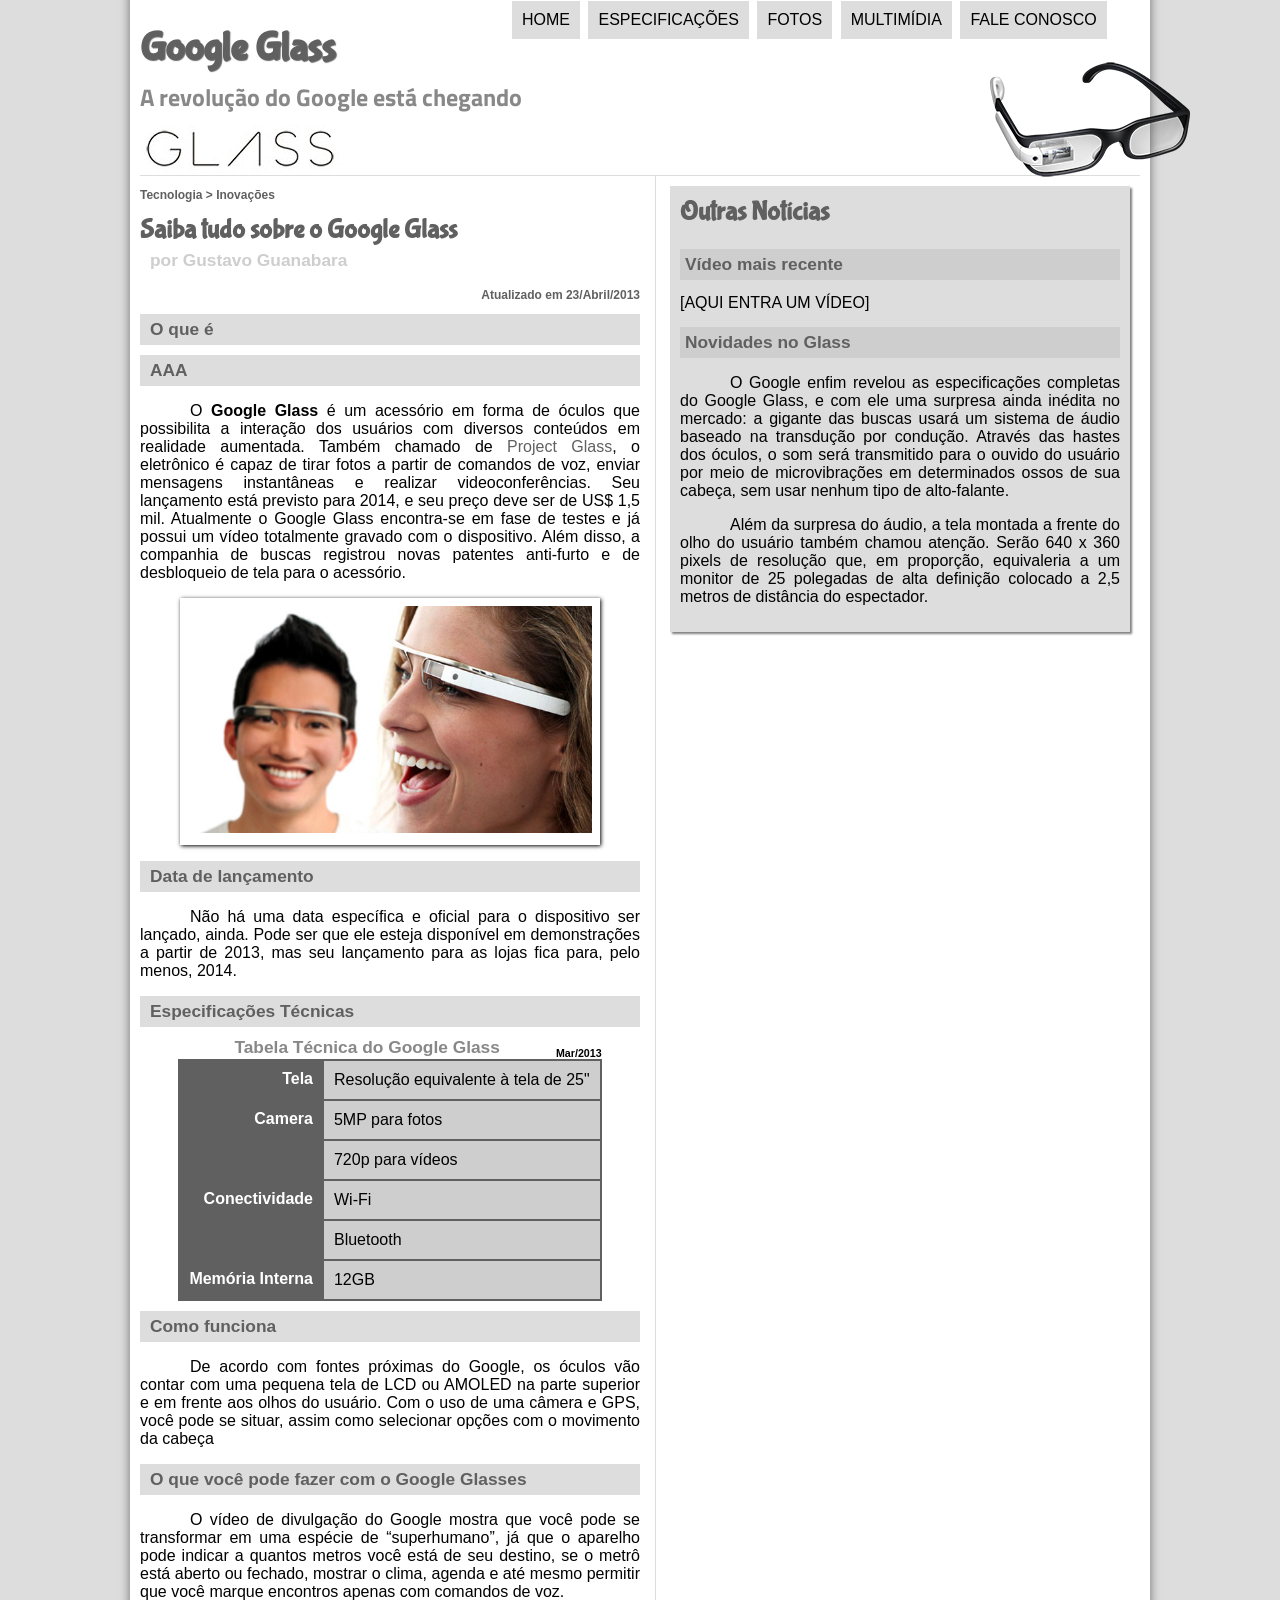
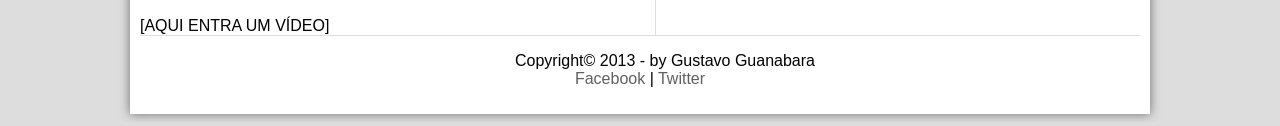
==== index.html @ 14366fdf "segundo_commit" ====
<!DOCTYPE html>
<html lang="pt-br" xmlns="http://www.w3.org/1999/html">
<head>
    <meta charset="UTF-8"/>
    <meta name="viewport" content="width=device-width, initial-scale=1.0"/>
    <title>Tudo Sobre Google Glass</title>
    <link rel="stylesheet" type="text/css" href="_css/estilo.css"/>
</head>
<body>
<script language="JavaScript" src="_javascript/funcoes.js"></script>
<div id="interface">
<header id="cabecalho">
    <hgroup>
    <h1>Google Glass</h1>
    <h2>A revolução do Google está chegando</h2>
    </hgroup>

<img id="icone" src="_imagens/glass-oculos-preto-peq.png" alt="contato"/>
<nav id="menu">
    <h1>Menu Principal</h1>
    <ul >
        <li onmouseover="mudaFoto('_imagens/home.png')" onmouseout="mudaFoto('_imagens/glass-oculos-preto-peq.png')"><a href="index.html">Home</a></li>
        <li onmouseover="mudaFoto('_imagens/especificacoes.png')" onmouseout="mudaFoto('_imagens/glass-oculos-preto-peq.png')"><a href="specs.html">Especificações</a></li>
        <li onmouseover="mudaFoto('_imagens/fotos.png')" onmouseout="mudaFoto('_imagens/glass-oculos-preto-peq.png')"><a href="fotos.html">Fotos</a></li>
        <li onmouseover="mudaFoto('_imagens/multimidia.png')" onmouseout="mudaFoto('_imagens/glass-oculos-preto-peq.png')"><a href="multimidia.html">Multimídia</a></li>
        <li onmouseover="mudaFoto('_imagens/contato.png')" onmouseout="mudaFoto('_imagens/glass-oculos-preto-peq.png')"><a href="fale-conosco.html">Fale conosco</a></li>
    </ul>
</nav>
</header>
<section id="corpo">
    <article id="noticia-principal">
        <header id="cabecalho-artigo">
            <hgroup>
                <h3>Tecnologia > Inovações</h3>
                <h1>Saiba tudo sobre o Google Glass</h1>
                <h2>por Gustavo Guanabara</h2>
                <h3 class="direita">Atualizado em 23/Abril/2013</h3>
            </hgroup>
        </header>

<h2 style="text-align: left">O que é</h2>
<h2 style="text-align: left">AAA</h2>
    <p>O <span style="font-weight: 900">Google Glass</span> é um acessório em forma de óculos que possibilita a interação dos usuários com diversos conteúdos em realidade aumentada. Também chamado de <a href="https://glass.goole.com" target="_blank">Project Glass</a>, o eletrônico é capaz de tirar fotos a partir de comandos de voz, enviar mensagens instantâneas e realizar video&shy;con&shy;fe&shy;rên&shy;cias. Seu lançamento está previsto para 2014, e seu preço deve ser de US$ 1,5 mil. Atualmente o Google Glass encontra-se em fase de testes e já possui um vídeo totalmente gravado com o dispositivo. Além disso, a companhia de buscas registrou novas patentes anti-furto e de desbloqueio de tela para o acessório.</p>

<figure class="foto-legenda">
    <img src="_imagens/glass-quadro-homem-mulher.jpg" alt="projeto"/>
        <figcaption>
            <h3>Google Glass</h3>
            <p>Uma nova maneira de ver o mundo</p>
        </figcaption>
</figure>

<h2>Data de lançamento</h2>
<p>Não há uma data específica e oficial para o dispositivo ser lançado, ainda. Pode ser que ele esteja disponível em demonstrações a partir de 2013, mas seu lançamento para as lojas fica para, pelo menos, 2014.</p>

<h2>Especificações Técnicas</h2>
<table id="tabelaspec">
<caption>Tabela Técnica do Google Glass <span>Mar/2013</span></caption>
<tr><td class="ce">Tela</td><td class="cd">Resolução equivalente à tela de 25"</td></tr>
<tr><td rowspan="2" class="ce">Camera</td><td class="cd">5MP para fotos</td></tr>
    <tr><td class="cd">720p para vídeos</td></tr>
<tr><td rowspan="2" class="ce">Conectividade</td><td class="cd">Wi-Fi</td></tr>
    <tr><td class="cd">Bluetooth</td></tr>
<tr><td class="ce">Memória Interna</td><td class="cd">12GB</td></tr>

</table>
<h2>Como funciona</h2>
<p>De acordo com fontes próximas do Google, os óculos vão contar com uma pequena tela de LCD ou AMOLED na parte superior e em frente aos olhos do usuário. Com o uso de uma câmera e GPS, você pode se situar, assim como selecionar opções com o movimento da cabeça</p>

<h2>O que você pode fazer com o Google Glasses</h2>
<p>O vídeo de divulgação do Google mostra que você pode se transformar em uma espécie de “super<wbr/>humano”, já que o aparelho pode indicar a quantos metros você está de seu destino, se o metrô está aberto ou fechado, mostrar o clima, agenda e até mesmo permitir que você marque encontros apenas com comandos de voz.</p>

[AQUI ENTRA UM VÍDEO]
    </article>
</section>
<aside id="lateral">
<h1>Outras Notícias</h1>
<h2>Vídeo mais recente</h2>

[AQUI ENTRA UM VÍDEO]

<h2>Novidades no Glass</h2>
<p>O Google enfim revelou as especificações completas do Google Glass, e com ele uma surpresa ainda inédita no mercado: a gigante das buscas usará um sistema de áudio baseado na transdução por condução. Através das hastes dos óculos, o som será transmitido para o ouvido do usuário por meio de micro<wbr/>vibrações em determinados ossos de sua cabeça, sem usar nenhum tipo de alto-falante.</p>

<p>Além da surpresa do áudio, a tela montada a frente do olho do usuário também chamou atenção. Serão 640 x 360 pixels de resolução que, em proporção, equivaleria a um monitor de 25 polegadas de alta definição colocado a 2,5 metros de distância do espectador.</p>

</aside>
<footer id="rodape">
<p>Copyright&copy; 2013 - by Gustavo Guanabara <br/>
<a href="https://facebook.com.br" target="_blank"> Facebook</a> |
    <a href="https://x.com/home" target="_blank"> Twitter</a></p>
</footer>
</div>
</body>
</html>
---- _css/estilo.css ----
@charset "UTF-8";
@import url('https://fonts.googleapis.com/css2?family=Titillium+Web&display=swap');
@font-face {
    font-family: 'FontLogo';
    src: url('../_fonts/bubblegum-sans-regular.otf');
}

body{
    font-family: Arial, Helvetica, sans-serif;
    background-color: #dddddd;
    color: rgba(0,0, 0, 1);
}

div#interface{
    position: relative;
    width: 1000px;
    background-color: white;
    margin: -20px auto 0px auto;
    box-shadow: 0px 0px 10px rgba(0, 0, 0, 0.5);
    padding: 10px;
}

p{
    text-align: justify;
    text-indent: 50px;
}

a{
    color: #606060;
    text-decoration: none;
}

a:hover{
    text-decoration: underline;
}

header#cabecalho img#icone{
    position: absolute;
    right: -40px;
    top: 70px;
}

header#cabecalho{
    border-bottom: 1px #dddddd solid;
    height: 150px;
    background: url("../_imagens/glass-logo-peq.jpg") no-repeat 0px 100px;
}

header#cabecalho h1{
    font-family: FontLogo, sans-serif;
    font-size: 30pt;
    color: #606060;
    text-shadow: 1px 1px 1px rgba(0,0,0,.6);
    padding: 0px;
    margin-bottom: 0px;
}
header#cabecalho h2{
    font-family: "Titillium Web", sans-serif;
    color: #888888;
    padding: 0px;
    margin-top: 8px;
}

/* Formatação de imagem com legendas */

figure.foto-legenda{
    position: relative;
    border: 8px solid white;
    box-shadow: 1px 1px 4px black;
}
figure.foto-legenda img{
    width: 100%;
    height: 100%;
}
figure.foto-legenda figcaption{
    opacity: 0;
    position: absolute;
    top: 0;
    background-color: rgba(0, 0, 0, 0.4);
    color: white;
    width: 100%;
    height: 100%;
    padding: 10px;
    box-sizing: border-box;
    transition: opacity 1s;
}
figure.foto-legenda:hover figcaption{
    opacity: 0.8;
}
nav#menu{
    display: block;
}

nav#menu ul{
    list-style: none;
    text-transform: uppercase;
    position: absolute;
    top: -5px;
    left: 340px;
}
nav#menu li{
    display: inline-block;
    background-color: #dddddd;
    padding: 10px;
    margin: 2px;
    transition: background-color 0.8s;
    -webkit-transition: background-color 0.8s;-o-transition: background-color 0.8s;
}

nav#menu li:hover{
    background-color: #606060;
}

nav#menu h1{
    display: none;
}
nav#menu a{
    color: #000000;
    text-decoration: none;
}
nav#menu a:hover{
    color: #FFFFFF;
    text-decoration: underline;
}

section#corpo{
    display: block;
    width: 500px;
    float: left;
    border-right: 1px #dddddd solid;
    padding-right: 15px;
}

article#noticia-principal h2{
    font-size: 13pt;
    color: #606060;
    background-color: #dddddd;
    padding: 5px 0px 5px 10px;
    margin: 10px 0px 10px 0px;
}

header#cabecalho-artigo h1 {
    font-family: 'FontLogo', sans-serif;
    font-size: 20pt;
    color: #606060;
    margin-bottom: 0px;
    margin-top: 0px;
}

.direita{
    text-align: right;
}

header#cabecalho-artigo h2{
    font-size: 13pt;
    color: #cecece;
    background-color: #FFFFFF;
    margin: 0px;

}
header#cabecalho-artigo h3{
    font-size: 12px;
    color: #606060;
}

table#tabelaspec{
    border: 1px solid #606060;
    border-spacing: 0;
    margin-left: auto;
    margin-right: auto;
}
table#tabelaspec td{
    border: 1px solid #606060;
    padding: 10px;
    text-align: center;
    vertical-align: middle;
}

table#tabelaspec td.ce{
    background-color: #606060;
    text-align: right;
    color: white;
    border: none;
    vertical-align: top;
    font-weight: bold;
    font-family: sans-serif;
}

table#tabelaspec td.cd{
    background-color: #cecece;
    text-align: left;
}
table#tabelaspec caption{
    color: #888888;
    font-size: 13pt;
    font-weight: bolder;
}

table#tabelaspec caption span{
    display: block;
    float: right;
    color: black;
    font-size: 8pt;
    margin-top: 10px;
}
aside#lateral{
    display: block;
    width: 440px;
    float: right;
    background-color: #dddddd;
    padding: 10px;
    margin: 10px;
    box-shadow: 2px 2px 2px rgba(0, 0, 0, 0.5);
}

aside#lateral h1{
    font-family: 'FontLogo', sans-serif;
    font-size: 20pt;
    color: #606060;
    margin-top: 0px;
}

aside#lateral h2{
    background-color: #cecece;
    font-size: 13pt;
    color: #606060;
    padding: 5px;
}
footer#rodape{
    clear: both;
    border-top: 1px #dddddd solid;
}

footer#rodape p{
    text-align: center;
}
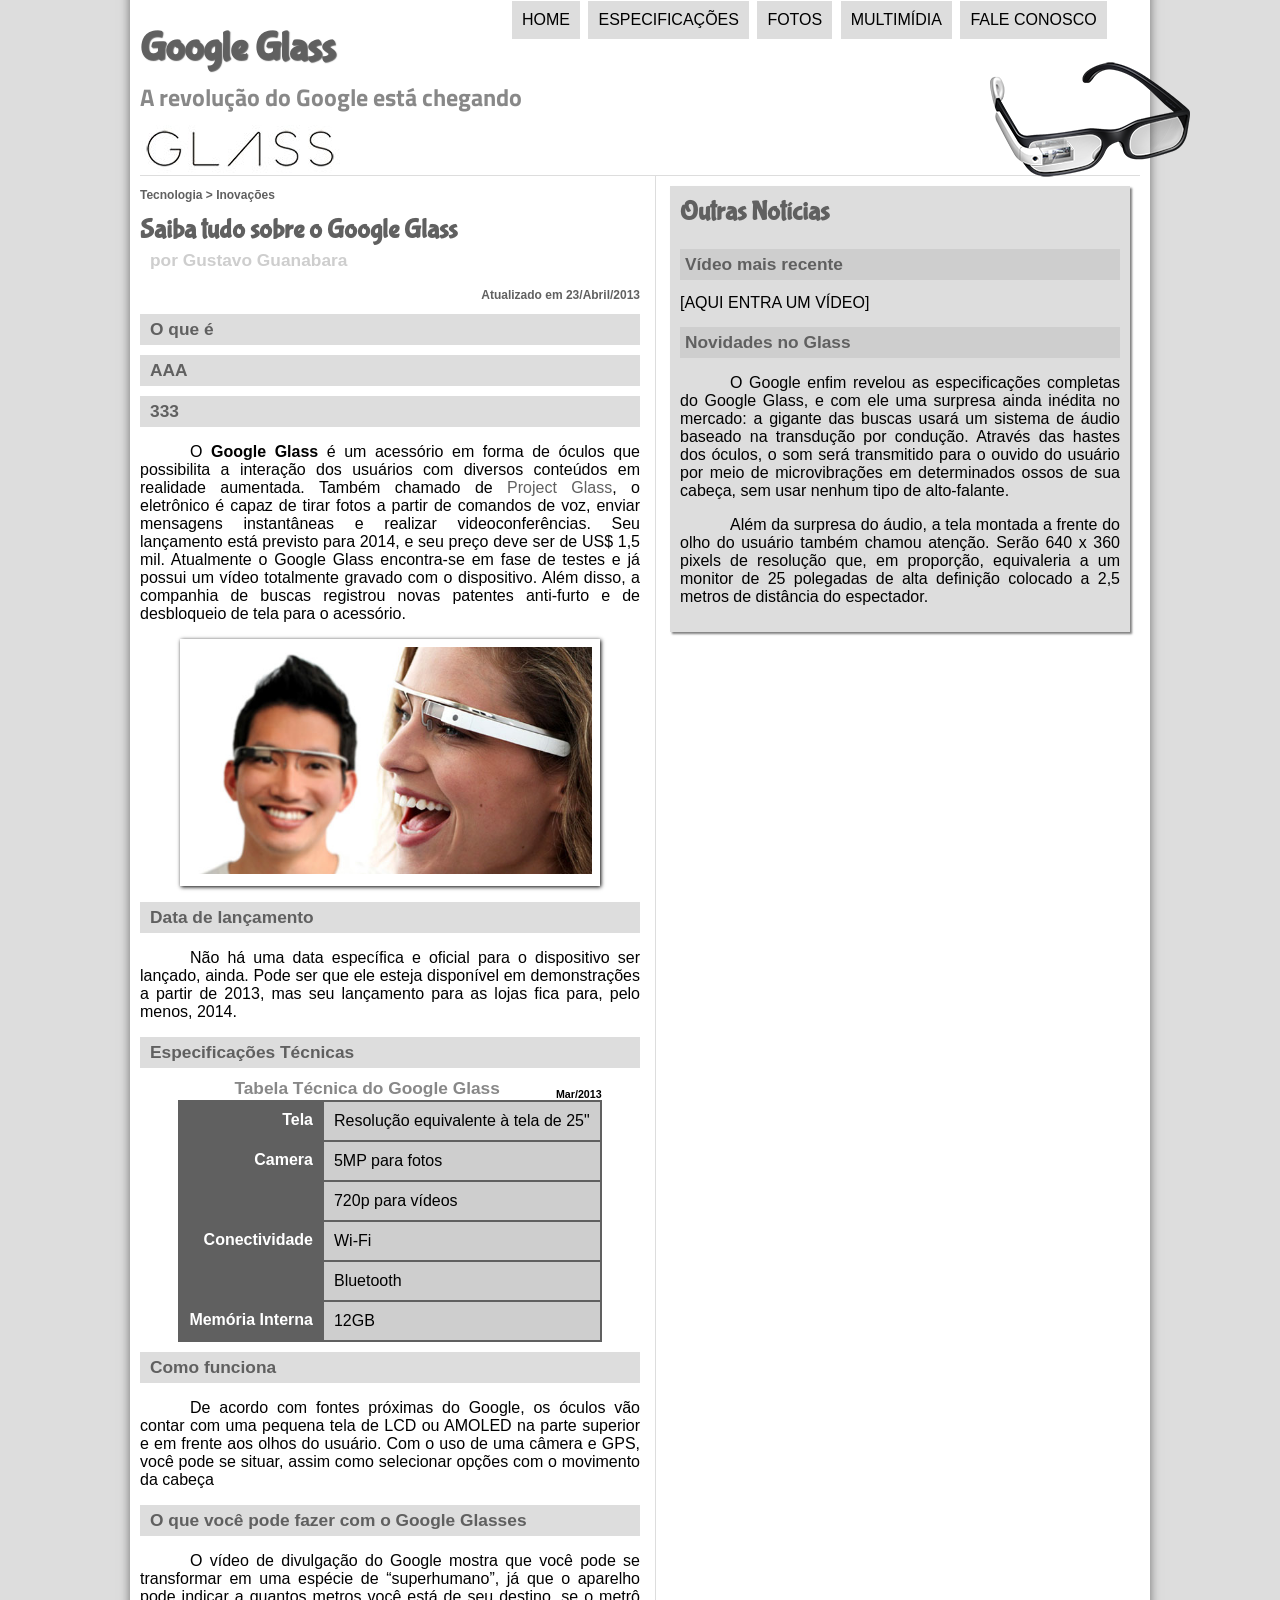
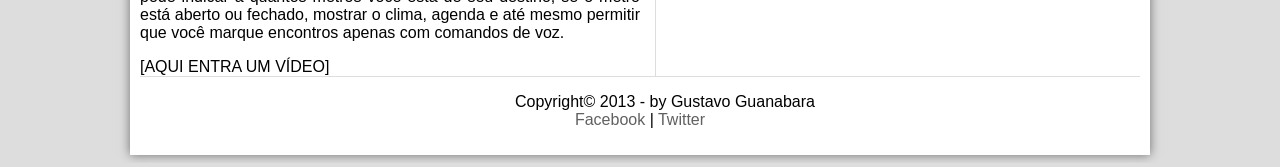
==== commit c672aad3: "terceiro_commit" ====
--- a/index.html
+++ b/index.html
@@ -40,6 +40,7 @@
 
 <h2 style="text-align: left">O que é</h2>
 <h2 style="text-align: left">AAA</h2>
+<h2 style="text-align: left">333</h2>
     <p>O <span style="font-weight: 900">Google Glass</span> é um acessório em forma de óculos que possibilita a interação dos usuários com diversos conteúdos em realidade aumentada. Também chamado de <a href="https://glass.goole.com" target="_blank">Project Glass</a>, o eletrônico é capaz de tirar fotos a partir de comandos de voz, enviar mensagens instantâneas e realizar video&shy;con&shy;fe&shy;rên&shy;cias. Seu lançamento está previsto para 2014, e seu preço deve ser de US$ 1,5 mil. Atualmente o Google Glass encontra-se em fase de testes e já possui um vídeo totalmente gravado com o dispositivo. Além disso, a companhia de buscas registrou novas patentes anti-furto e de desbloqueio de tela para o acessório.</p>
 
 <figure class="foto-legenda">
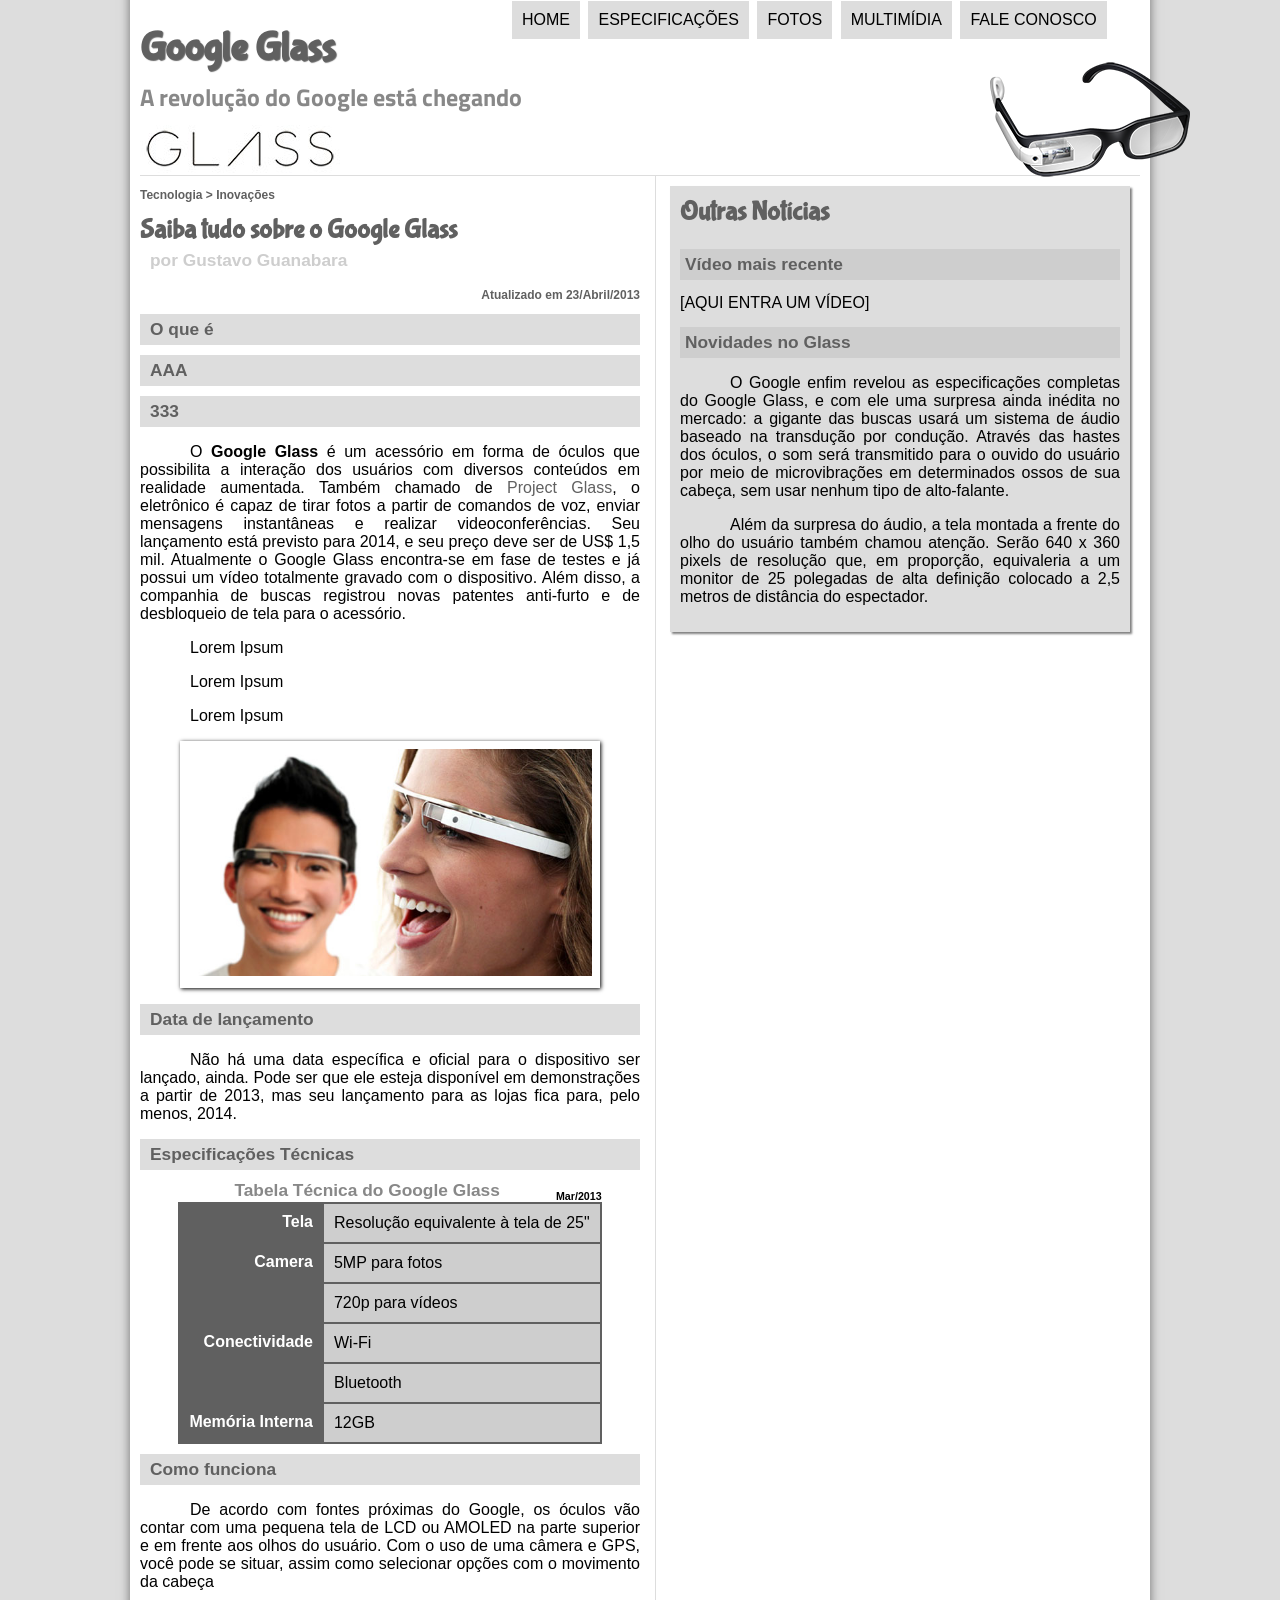
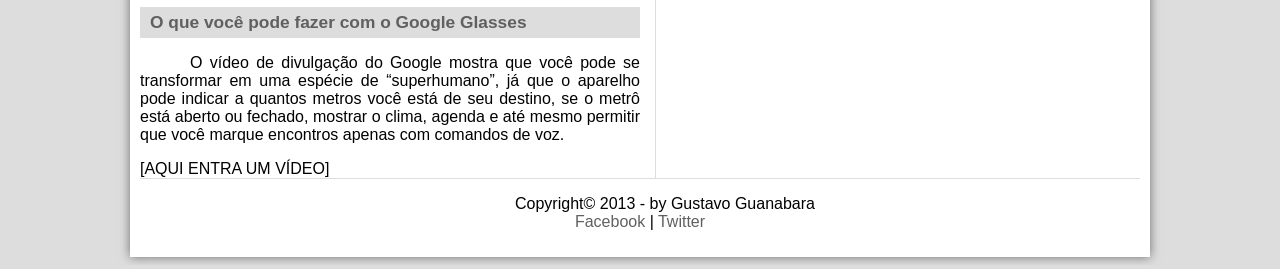
==== commit 2bdf1b71: "adicionando paragrafos na pasta" ====
--- a/index.html
+++ b/index.html
@@ -43,6 +43,9 @@
 <h2 style="text-align: left">333</h2>
     <p>O <span style="font-weight: 900">Google Glass</span> é um acessório em forma de óculos que possibilita a interação dos usuários com diversos conteúdos em realidade aumentada. Também chamado de <a href="https://glass.goole.com" target="_blank">Project Glass</a>, o eletrônico é capaz de tirar fotos a partir de comandos de voz, enviar mensagens instantâneas e realizar video&shy;con&shy;fe&shy;rên&shy;cias. Seu lançamento está previsto para 2014, e seu preço deve ser de US$ 1,5 mil. Atualmente o Google Glass encontra-se em fase de testes e já possui um vídeo totalmente gravado com o dispositivo. Além disso, a companhia de buscas registrou novas patentes anti-furto e de desbloqueio de tela para o acessório.</p>
 
+        <p>Lorem Ipsum </p>
+        <p>Lorem Ipsum </p>
+        <p>Lorem Ipsum </p>
 <figure class="foto-legenda">
     <img src="_imagens/glass-quadro-homem-mulher.jpg" alt="projeto"/>
         <figcaption>
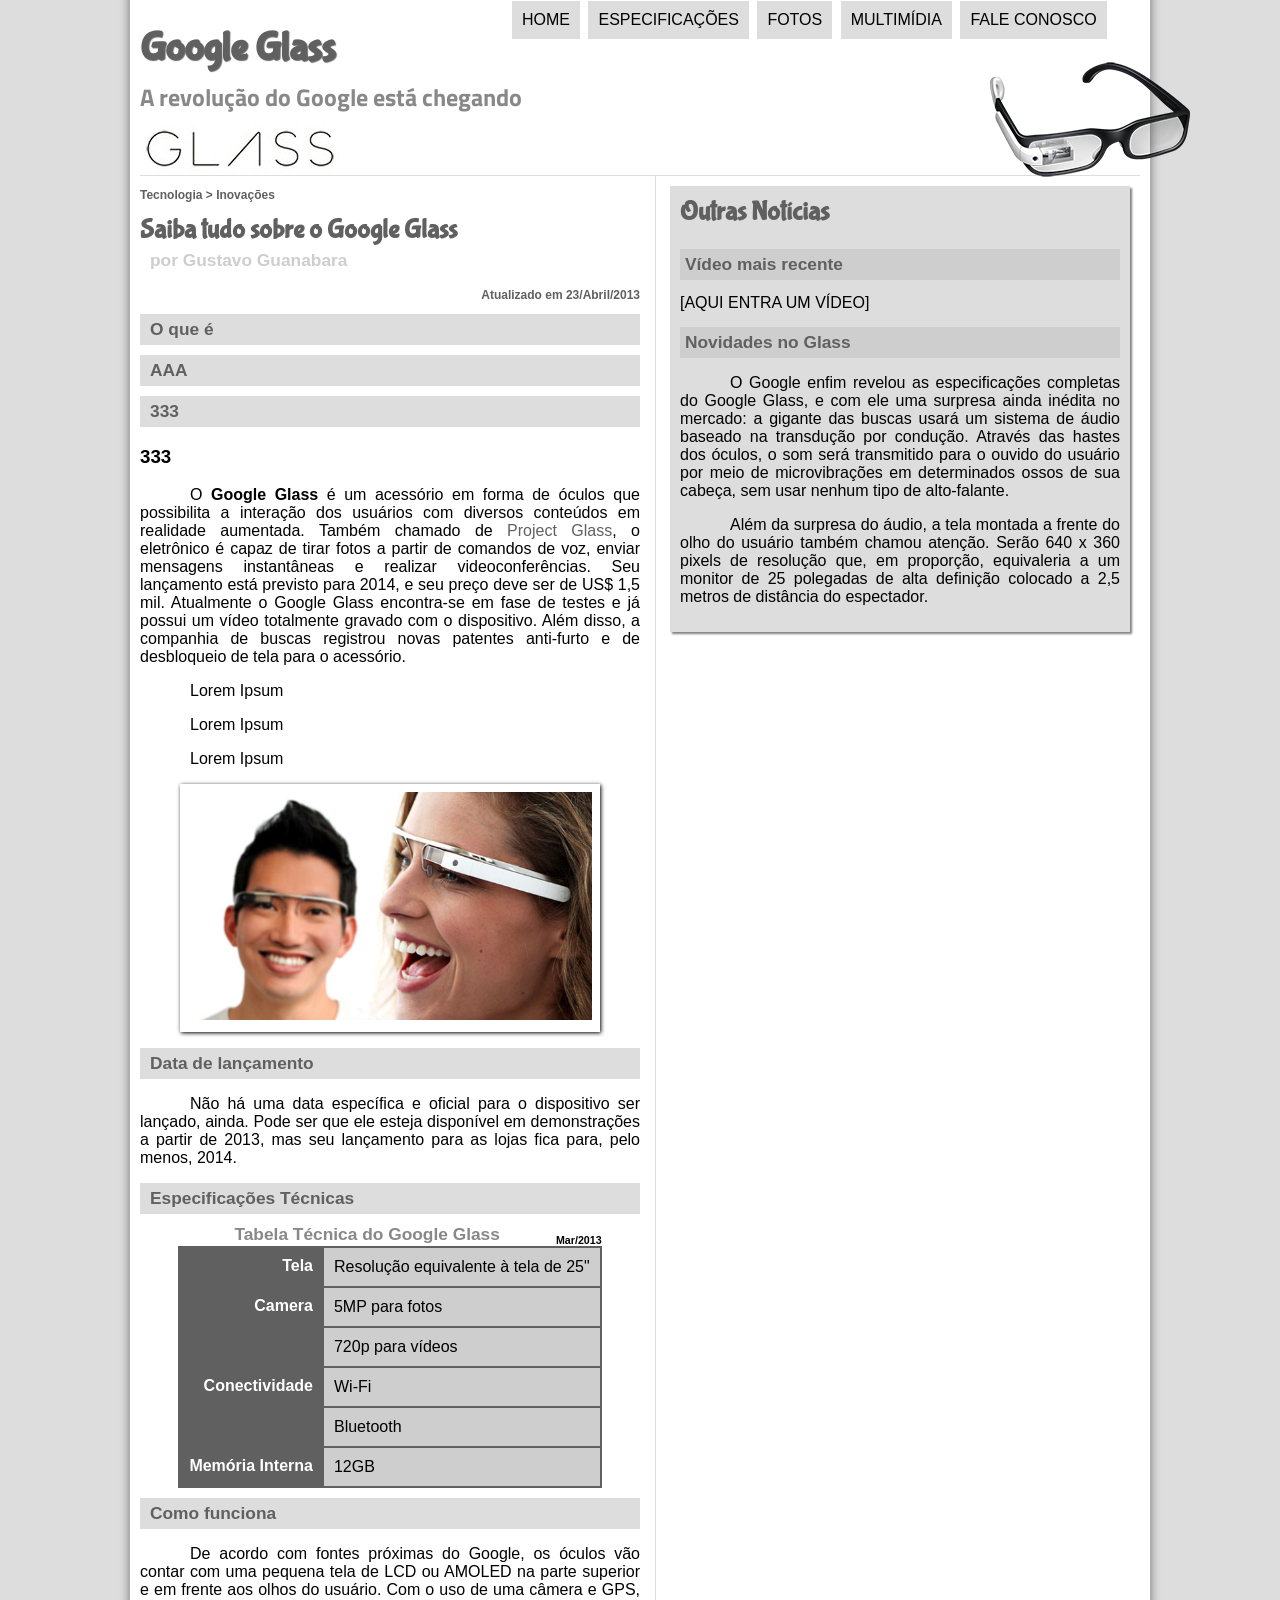
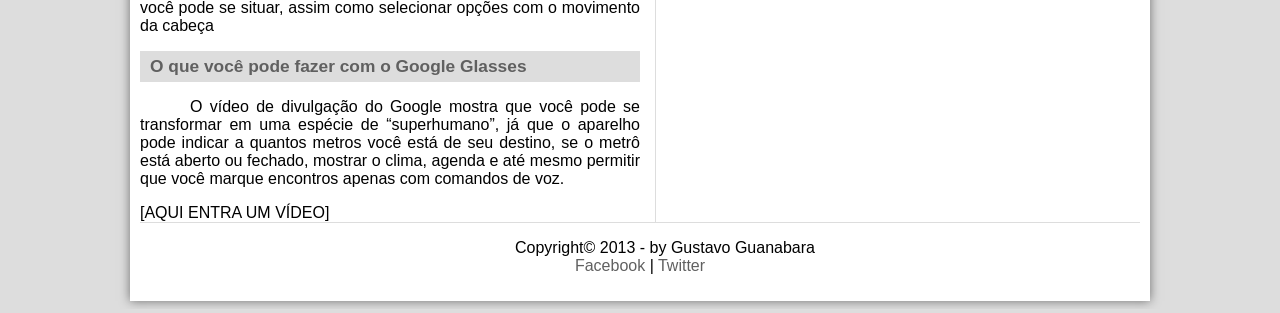
==== commit 321257f2: "adicionando novo titulo" ====
--- a/index.html
+++ b/index.html
@@ -41,6 +41,7 @@
 <h2 style="text-align: left">O que é</h2>
 <h2 style="text-align: left">AAA</h2>
 <h2 style="text-align: left">333</h2>
+<h3 style="text-align: left">333</h3>
     <p>O <span style="font-weight: 900">Google Glass</span> é um acessório em forma de óculos que possibilita a interação dos usuários com diversos conteúdos em realidade aumentada. Também chamado de <a href="https://glass.goole.com" target="_blank">Project Glass</a>, o eletrônico é capaz de tirar fotos a partir de comandos de voz, enviar mensagens instantâneas e realizar video&shy;con&shy;fe&shy;rên&shy;cias. Seu lançamento está previsto para 2014, e seu preço deve ser de US$ 1,5 mil. Atualmente o Google Glass encontra-se em fase de testes e já possui um vídeo totalmente gravado com o dispositivo. Além disso, a companhia de buscas registrou novas patentes anti-furto e de desbloqueio de tela para o acessório.</p>
 
         <p>Lorem Ipsum </p>
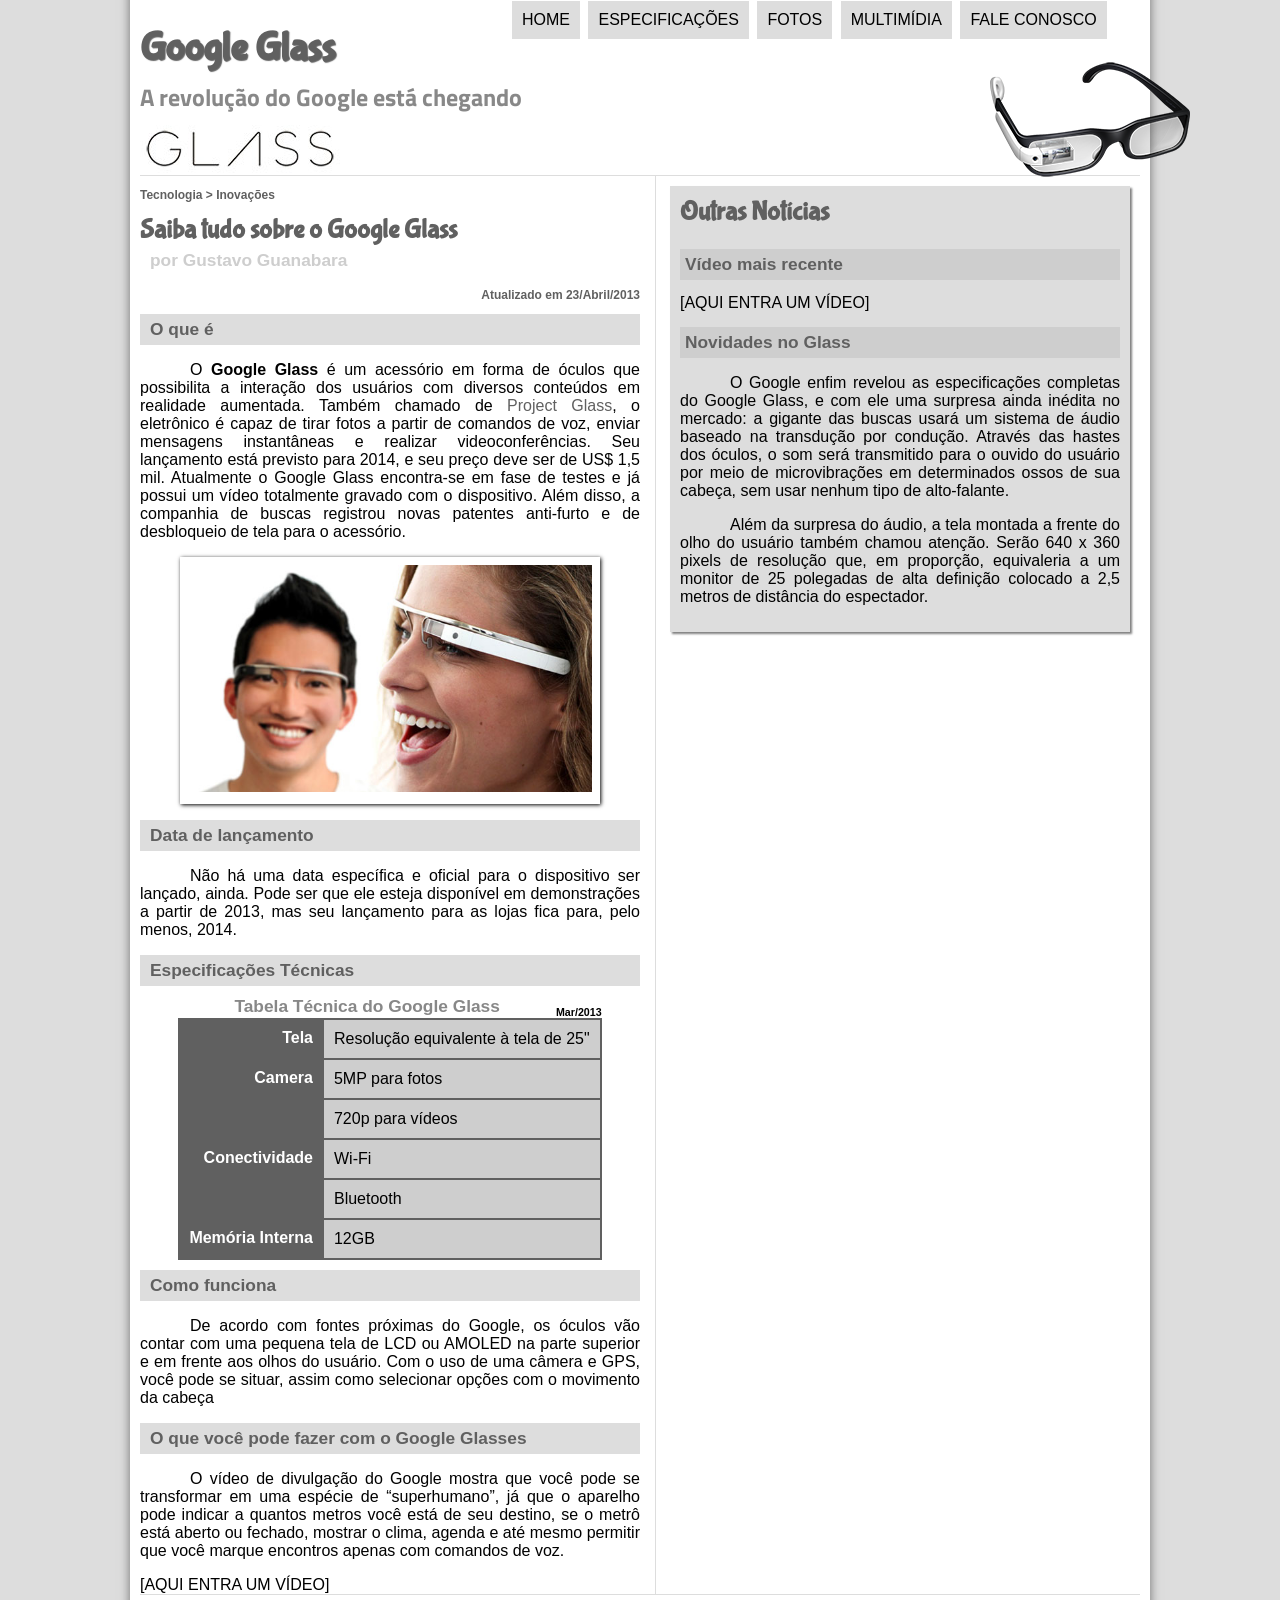
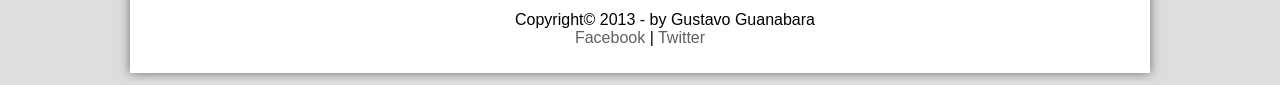
==== commit 4988db49: "atualização padrão" ====
--- a/index.html
+++ b/index.html
@@ -39,14 +39,8 @@
         </header>
 
 <h2 style="text-align: left">O que é</h2>
-<h2 style="text-align: left">AAA</h2>
-<h2 style="text-align: left">333</h2>
-<h3 style="text-align: left">333</h3>
     <p>O <span style="font-weight: 900">Google Glass</span> é um acessório em forma de óculos que possibilita a interação dos usuários com diversos conteúdos em realidade aumentada. Também chamado de <a href="https://glass.goole.com" target="_blank">Project Glass</a>, o eletrônico é capaz de tirar fotos a partir de comandos de voz, enviar mensagens instantâneas e realizar video&shy;con&shy;fe&shy;rên&shy;cias. Seu lançamento está previsto para 2014, e seu preço deve ser de US$ 1,5 mil. Atualmente o Google Glass encontra-se em fase de testes e já possui um vídeo totalmente gravado com o dispositivo. Além disso, a companhia de buscas registrou novas patentes anti-furto e de desbloqueio de tela para o acessório.</p>
 
-        <p>Lorem Ipsum </p>
-        <p>Lorem Ipsum </p>
-        <p>Lorem Ipsum </p>
 <figure class="foto-legenda">
     <img src="_imagens/glass-quadro-homem-mulher.jpg" alt="projeto"/>
         <figcaption>
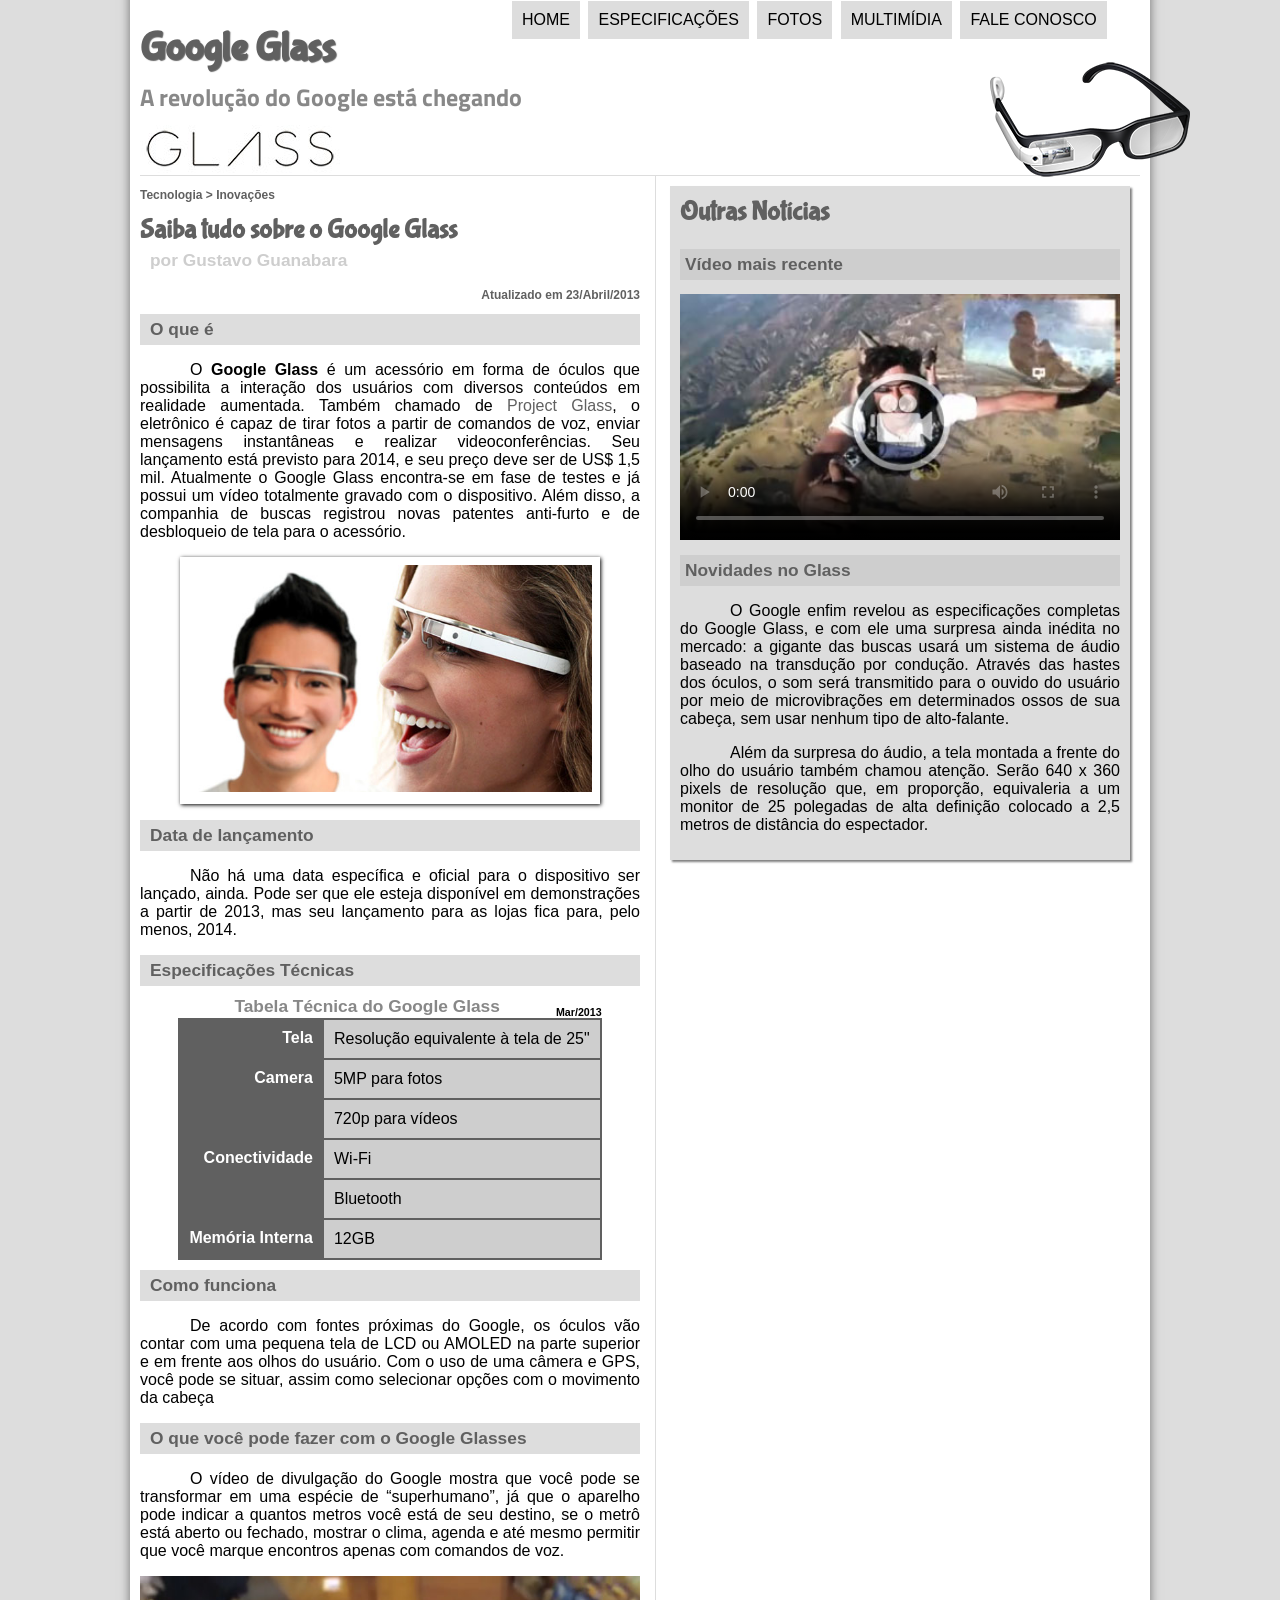
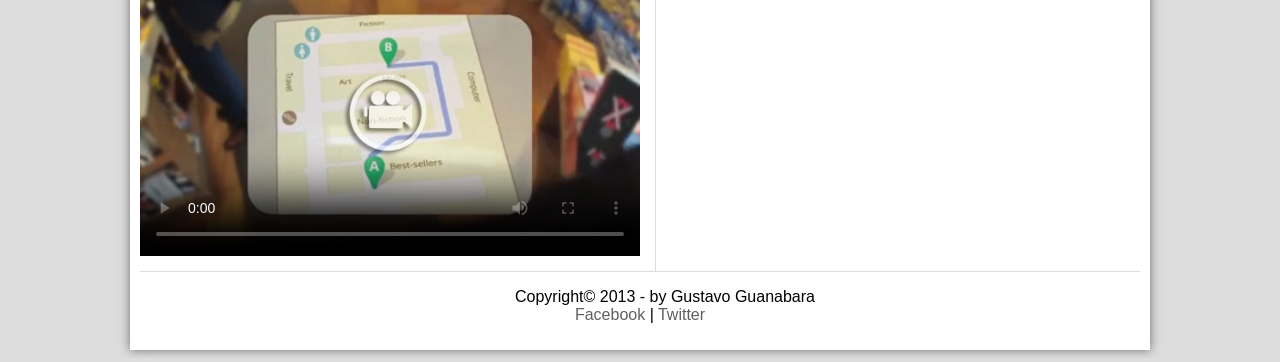
==== commit d4c68afa: "media update everywhere in site" ====
--- a/index.html
+++ b/index.html
@@ -69,14 +69,18 @@
 <h2>O que você pode fazer com o Google Glasses</h2>
 <p>O vídeo de divulgação do Google mostra que você pode se transformar em uma espécie de “super<wbr/>humano”, já que o aparelho pode indicar a quantos metros você está de seu destino, se o metrô está aberto ou fechado, mostrar o clima, agenda e até mesmo permitir que você marque encontros apenas com comandos de voz.</p>
 
-[AQUI ENTRA UM VÍDEO]
+<video id="video1" controls="controls" poster="_imagens/video-mini01.jpg">
+    <source src="_media/one-day.mp4" type="video/mp4"/>
+    Não foi possível carregar o Video
+</video>
     </article>
 </section>
 <aside id="lateral">
 <h1>Outras Notícias</h1>
 <h2>Vídeo mais recente</h2>
-
-[AQUI ENTRA UM VÍDEO]
+    <video id="video2" controls="controls" poster="_imagens/video-mini02.jpg">
+        <source src="_media/how-it-feels.mp4" type="video/mp4">
+    </video>
 
 <h2>Novidades no Glass</h2>
 <p>O Google enfim revelou as especificações completas do Google Glass, e com ele uma surpresa ainda inédita no mercado: a gigante das buscas usará um sistema de áudio baseado na transdução por condução. Através das hastes dos óculos, o som será transmitido para o ouvido do usuário por meio de micro<wbr/>vibrações em determinados ossos de sua cabeça, sem usar nenhum tipo de alto-falante.</p>
@@ -91,4 +95,4 @@
 </footer>
 </div>
 </body>
-</html>+</html>
--- a/_css/estilo.css
+++ b/_css/estilo.css
@@ -233,4 +233,18 @@
 
 footer#rodape p{
     text-align: center;
+}
+
+video#video1{
+    display: block;
+    width: 100%;
+    margin: auto;
+    box-sizing: border-box;
+    margin-bottom: 15px;
+}
+video#video2{
+    display: block;
+    width: 100%;
+    margin: auto;
+    box-sizing: border-box;
 }
